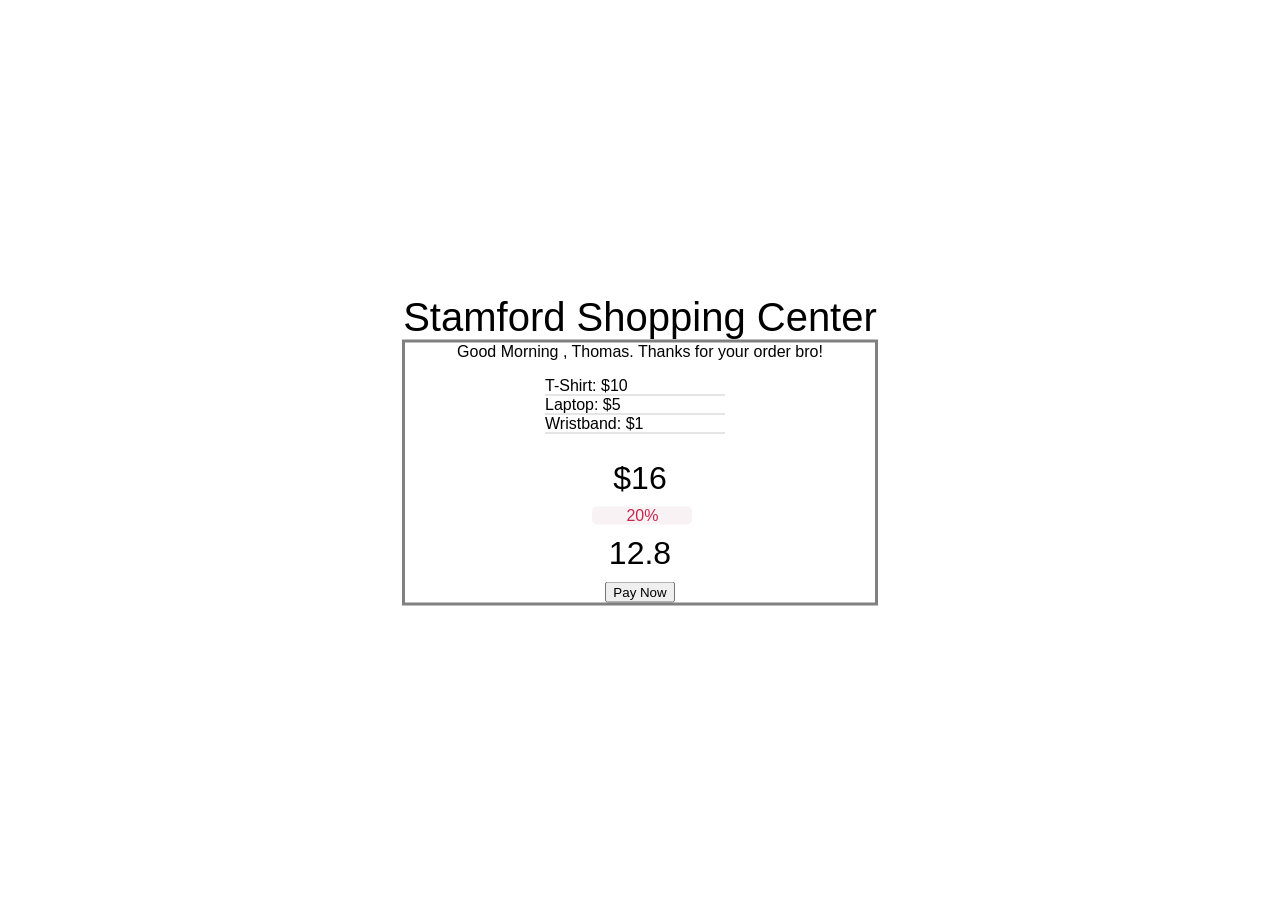
==== Week2/index.html @ 662cdd48 "asd" ====
<html>
<head>
	<title> Week 2: Welcome to ITE220 Web page</title>
	<link rel="stylesheet" type="text/css" href="css/w2style.css">
</head>
	<body>
		<div class="content">
			<div class="title"> Stamford Shopping Center</div>
			<div class="content-container">
				<div class="inner-content">
					<span id="mytext"></span>. Thanks for your order bro!
				</div>
				<ul id="productList" class="product-list">
				</ul>
			<div class="total-price" id="totalPrice"></div>
			<div class="discount">20%</div> </br>
			<div class="total-price" id="finalPrice"></div>
			<button>Pay Now</button>
		</div>
	</div>
	</body>
</html>
<script type="text/javascript" src="js/var.js"></script>
---- Week2/css/w2style.css ----
body {
	font-family:  sans-serif;
}
.content {
	text-align: center;
	position: fixed;
	top: 50%;
  left: 50%;
  -webkit-transform: translate(-50%, -50%);
  transform: translate(-50%, -50%);
}

.content .title {
	font-size: 2.5em;
}

.content .content-container {
	border-color: grey;
	border-size: 1px; /* this allows you to adjust the thickness */
	border-style: solid;
	width: 470px;
}

.content .total-price {
	padding-top: 10px;
	padding-bottom: 10px;
	font-size: 2em;
}

.content ul {
	list-style-type: none;
}
.content .product-list {
	text-align: left;
	width: 180px;
	margin-left: 100px;
}
.content .product-list li {
	border-bottom: 1px solid #ccc;
}
.content .discount {
  color: #c7254e;
  background-color: #f9f2f4 !important;
  border-radius: 5px;
  width: 100px;
  position: fixed;
  left: 40%;
}
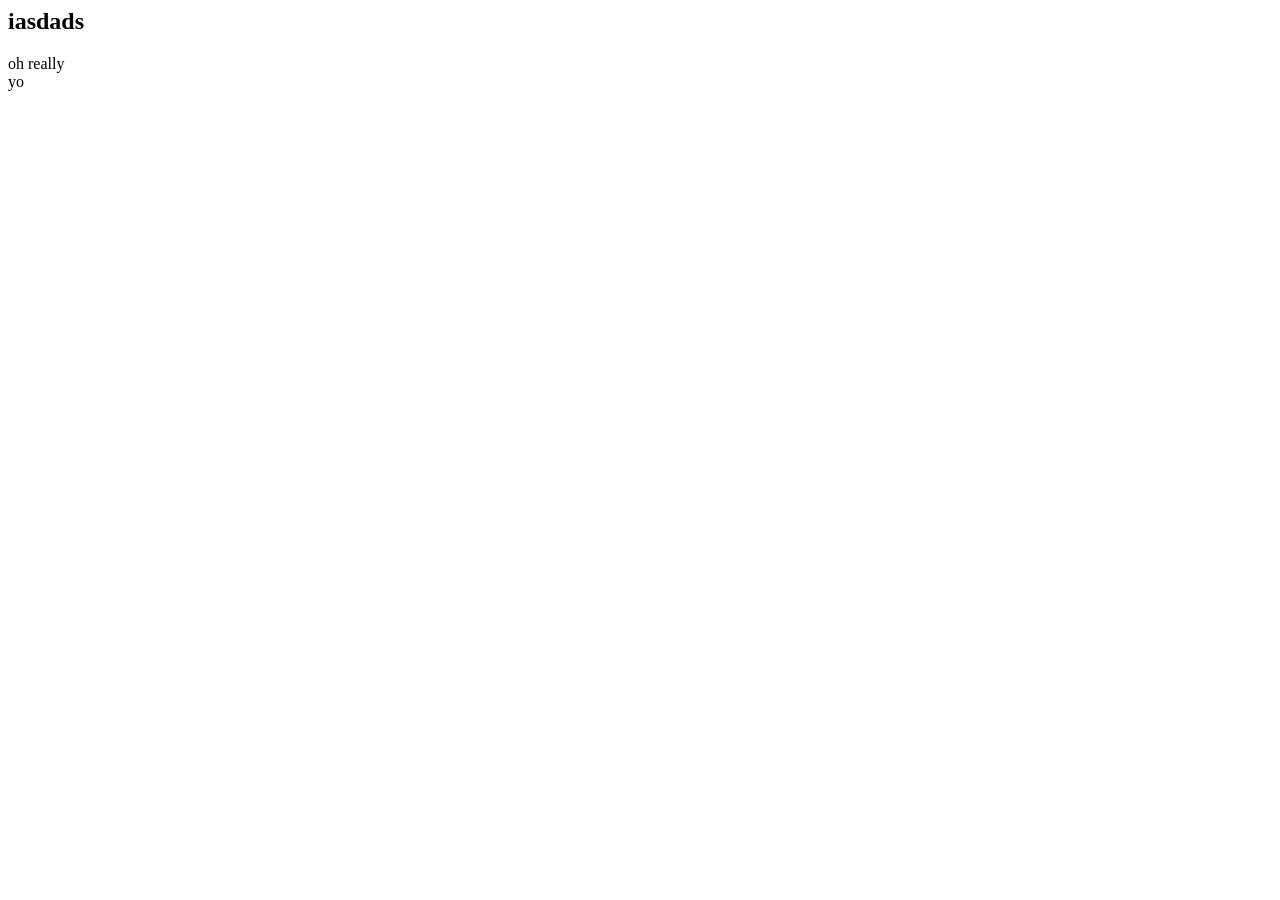
==== commit 62d43cf8: "sdg" ====
--- a/Week2/index.html
+++ b/Week2/index.html
@@ -1,23 +1,15 @@
 <html>
 <head>
-	<title> Week 2: Welcome to ITE220 Web page</title>
-	<link rel="stylesheet" type="text/css" href="css/w2style.css">
-</head>
+	<head>
+		<title>I love exam!</title>
+	</head>
 	<body>
-		<div class="content">
-			<div class="title"> Stamford Shopping Center</div>
-			<div class="content-container">
-				<div class="inner-content">
-					<span id="mytext"></span>. Thanks for your order bro!
-				</div>
-				<ul id="productList" class="product-list">
-				</ul>
-			<div class="total-price" id="totalPrice"></div>
-			<div class="discount">20%</div> </br>
-			<div class="total-price" id="finalPrice"></div>
-			<button>Pay Now</button>
+		<div>
+			<h1></h1>
+			<h2>iasdads</h2>
+			<span> oh really </span>
+			<div id="answer">yo</div>
 		</div>
-	</div>
 	</body>
 </html>
 <script type="text/javascript" src="js/var.js"></script>
